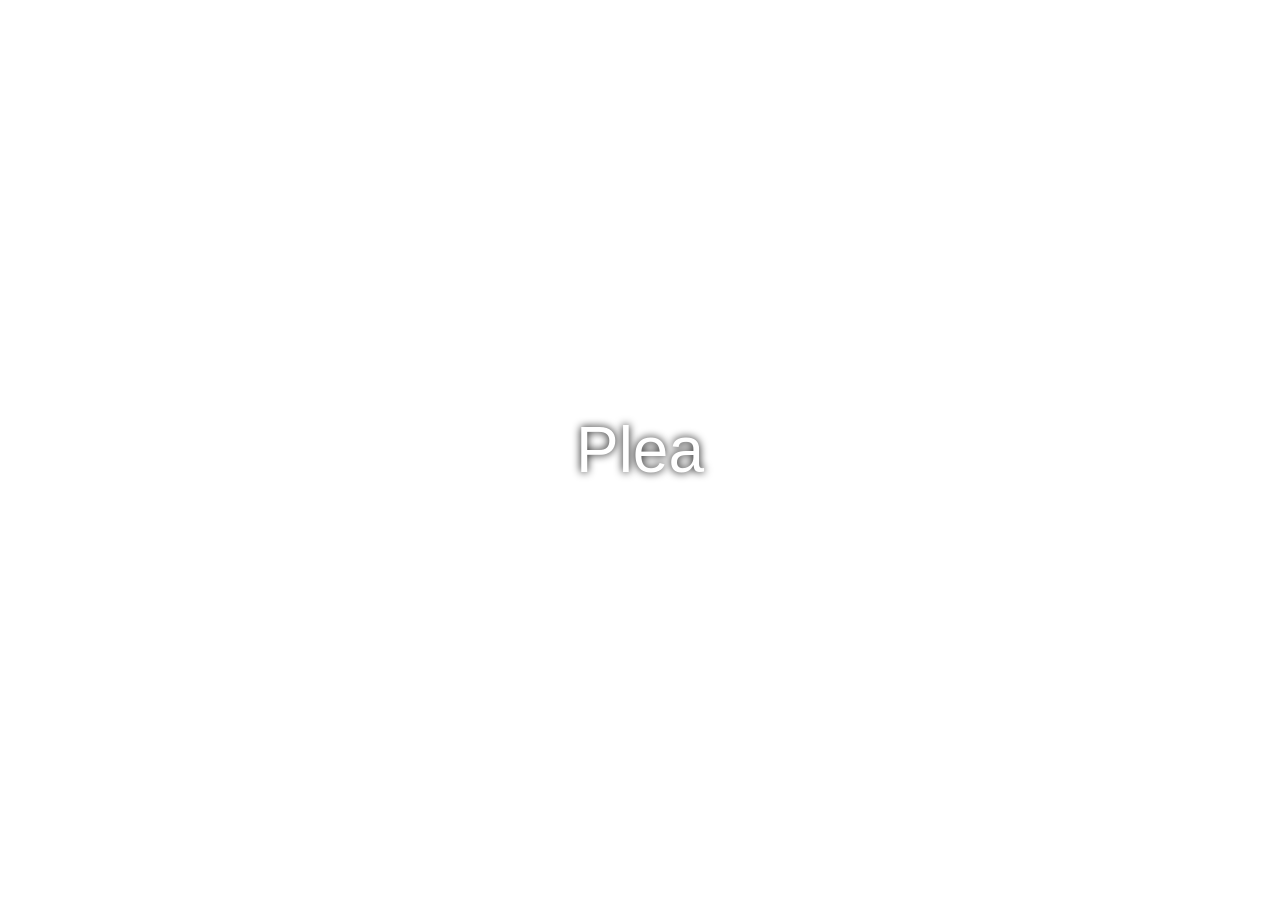
==== Please-Wait/index.html @ 401d52e2 "Rename index.html to Please-Wait/index.html" ====
<!DOCTYPE html>
<html>
<head>
<style>
@font-face {
    font-family: "WithMyWoes";
    src: url("./WithMyWoes.ttf") format("truetype");
}

html, body {
    margin: 0;
    width: 100%;
    height: 100%;
    background: transparent;
    overflow: hidden;
}

body {
    display: flex;
    justify-content: center;
    align-items: center;
}

.loading {
    font-family: "WithMyWoes", sans-serif;
    color: white;
    font-size: 64px;
    text-shadow: 0 0 8px black;
}
</style>
</head>

<body>
<div class="loading" id="loading"></div>

<script>
const text = "Please Wait";
let index = 0;
const loading = document.getElementById("loading");

function typeText() {
    loading.textContent = text.slice(0, index);
    index++;

    if (index > text.length) {
        index = 0;
    }
}

setInterval(typeText, 200);
</script>
</body>
</html>
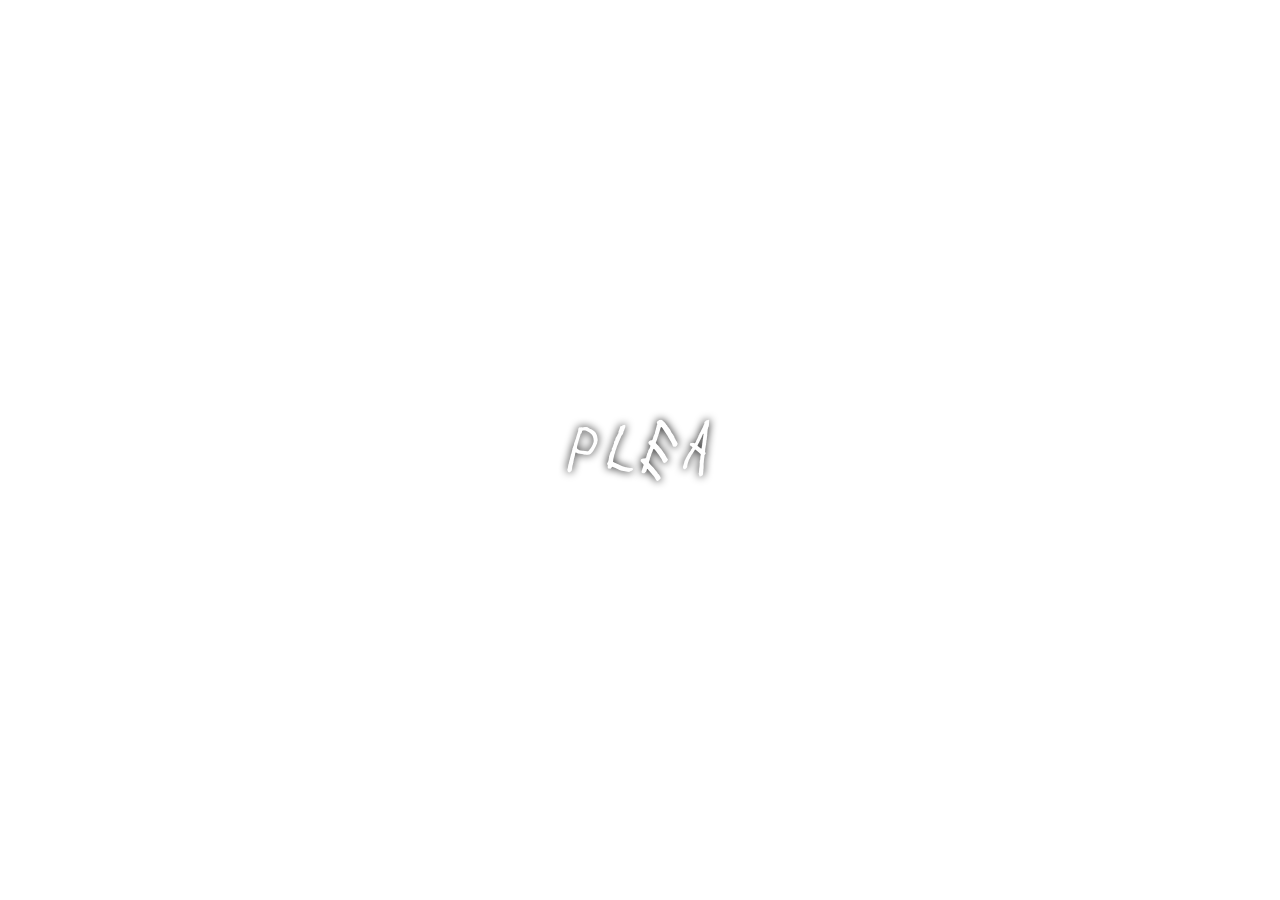
==== commit 09a887a3: "Update index.html" ====
--- a/Please-Wait/index.html
+++ b/Please-Wait/index.html
@@ -4,7 +4,7 @@
 <style>
 @font-face {
     font-family: "WithMyWoes";
-    src: url("./WithMyWoes.ttf") format("truetype");
+    src: url("../WithMyWoes.ttf") format("truetype");
 }
 
 html, body {
